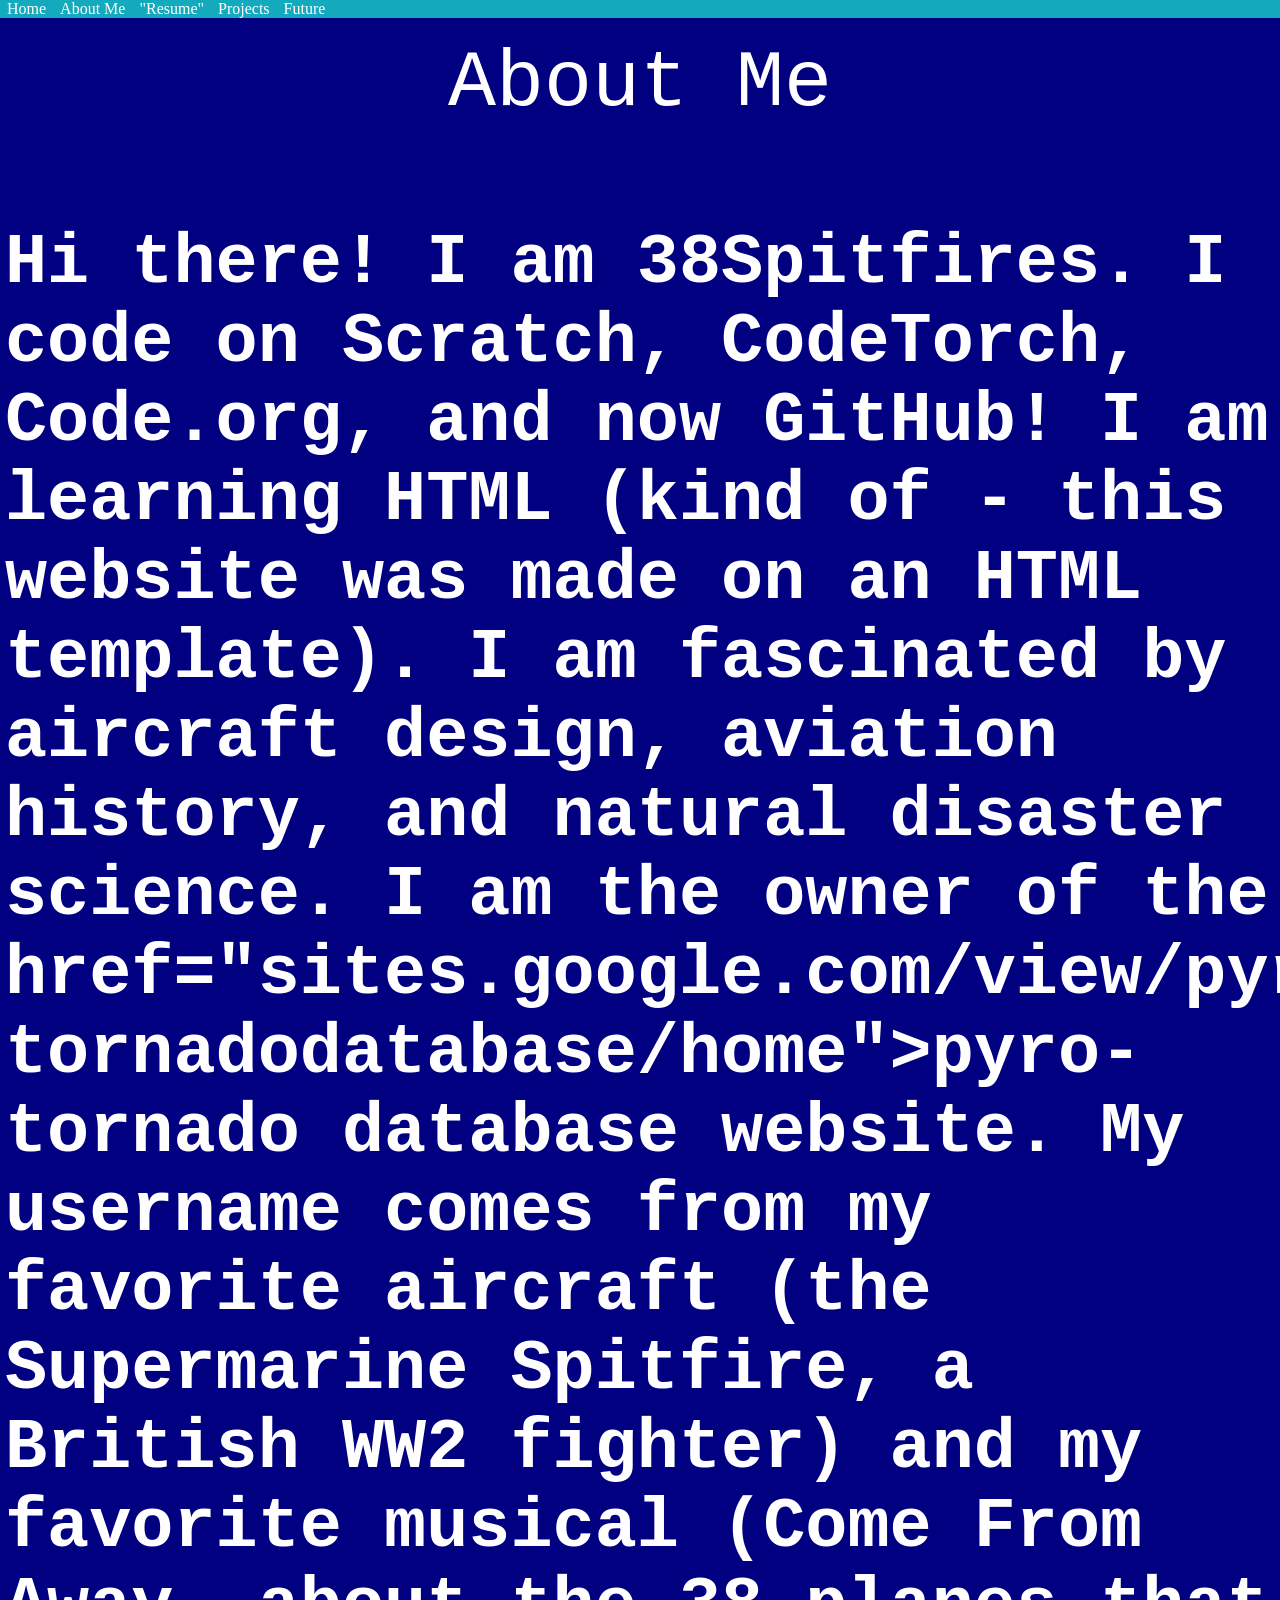
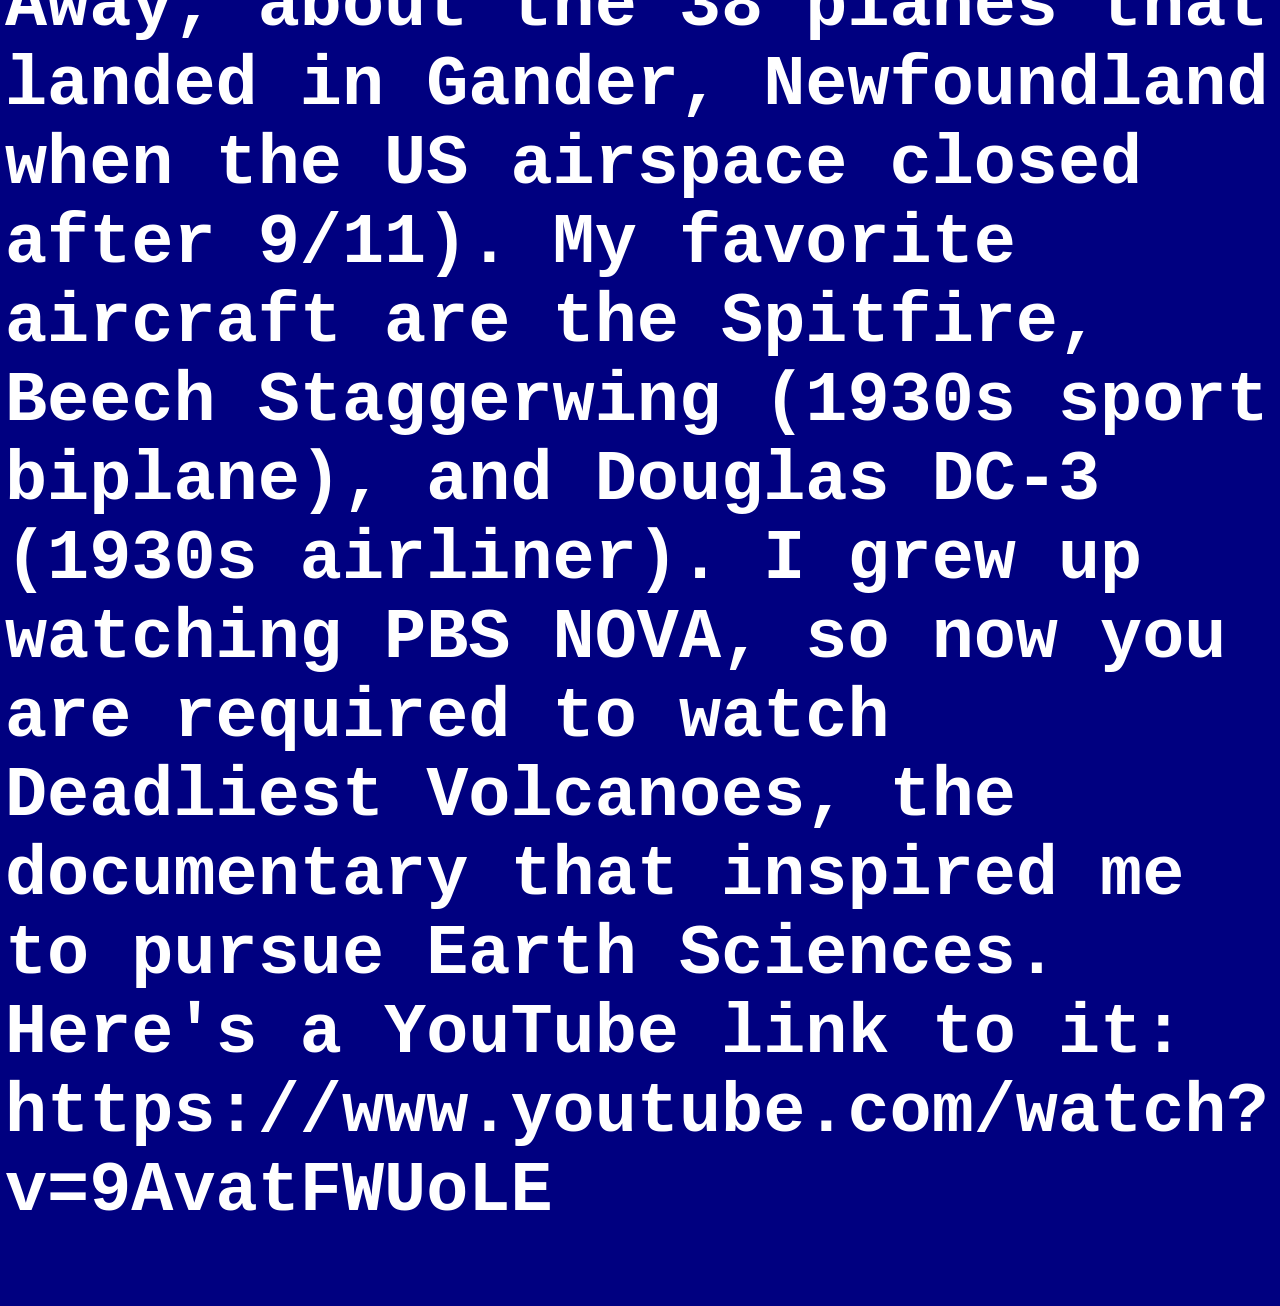
==== aboutMe.html @ 1c2c5c5b "more changes..." ====
<!DOCTYPE html>
<html>
<head>
<link rel="stylesheet" href="style.css">
</head>
<body>

<ul>
  <li><a href="index.html">Home</a></li>
   <li><a href="aboutMe.html">About Me</a></li>
  <li><a href="resume.html">"Resume"</a></li>
  <li><a href="projects.html">Projects</a></li>
  <li><a href="future.html">Future</a></li>
</ul>

  <div class="center">
      <p class="p3">About Me</p>
  </div>

  <div class="container">
    <h3 class="p3">Hi there! I am 38Spitfires. I code on Scratch, CodeTorch, Code.org, 
      and now GitHub! I am learning HTML (kind of - this website was made on an HTML 
      template). I am fascinated by aircraft design, aviation history, and natural 
      disaster science. I am the owner of the href="sites.google.com/view/pyro-tornadodatabase/home">pyro-tornado database website. My username comes from my favorite aircraft (the Supermarine Spitfire, 
      a British WW2 fighter) and my favorite musical (Come From Away, about the 38 planes 
      that landed in Gander, Newfoundland when the US airspace closed after 9/11). My 
      favorite aircraft are the Spitfire, Beech Staggerwing (1930s sport biplane), and 
      Douglas DC-3 (1930s airliner). I grew up watching PBS NOVA, so now you are required to 
      watch Deadliest Volcanoes, the documentary that inspired me to pursue Earth 
      Sciences. Here's a YouTube link to it: https://www.youtube.com/watch?v=9AvatFWUoLE</h3>
  </div>
   

</body>
</html>
---- style.css ----
body {
  background-color: navy
}
.center{
  display: flex;
  justify-content: center;
  font-size: 80px;
}

.container {
  font-size: 60px;
  padding: 5px;
}

.p3 {
  font-family: "Lucida Console", "Courier New", monospace;
  color: white;
}

body {
  margin: 0;
  padding: 0;
}

h2, p {
  margin: 20px;
}

ul {
  list-style-type: none;
  margin: 0;
  padding: 0;
  overflow: hidden;
  background-color: #13aabe;
}

ul li {
  float: left;
  padding: 0px;
}

ul li a {
  display: block;
  color: white;
  text-align: center;
  padding: 0px 7px;
  text-decoration: none;
}

ul li a:hover {
  background-color: aqua
}
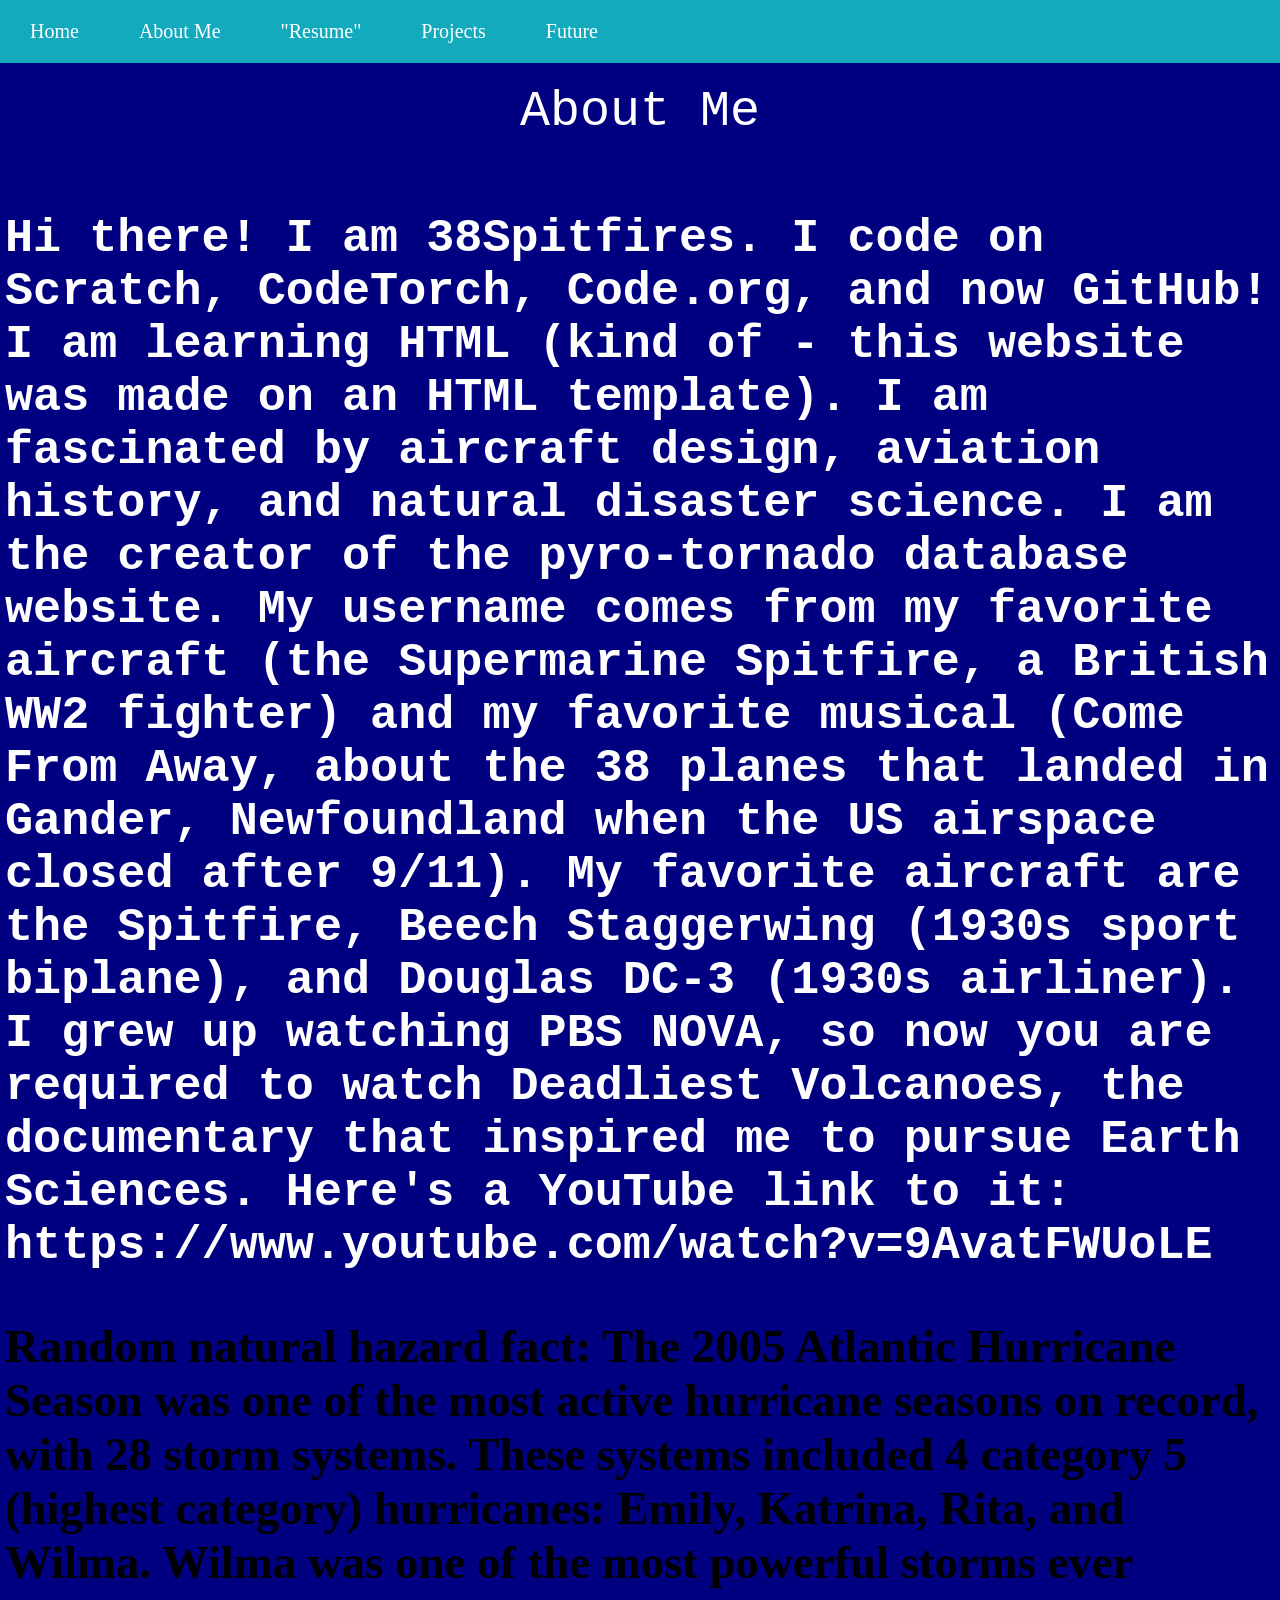
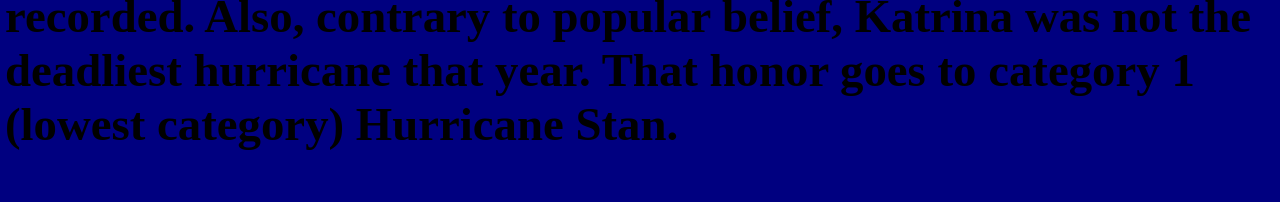
==== commit 04d37703: "not perfect but hopefully good enough" ====
--- a/aboutMe.html
+++ b/aboutMe.html
@@ -21,13 +21,14 @@
     <h3 class="p3">Hi there! I am 38Spitfires. I code on Scratch, CodeTorch, Code.org, 
       and now GitHub! I am learning HTML (kind of - this website was made on an HTML 
       template). I am fascinated by aircraft design, aviation history, and natural 
-      disaster science. I am the owner of the href="sites.google.com/view/pyro-tornadodatabase/home">pyro-tornado database website. My username comes from my favorite aircraft (the Supermarine Spitfire, 
+      disaster science. I am the creator of the pyro-tornado database website. My username comes from my favorite aircraft (the Supermarine Spitfire, 
       a British WW2 fighter) and my favorite musical (Come From Away, about the 38 planes 
       that landed in Gander, Newfoundland when the US airspace closed after 9/11). My 
       favorite aircraft are the Spitfire, Beech Staggerwing (1930s sport biplane), and 
       Douglas DC-3 (1930s airliner). I grew up watching PBS NOVA, so now you are required to 
       watch Deadliest Volcanoes, the documentary that inspired me to pursue Earth 
       Sciences. Here's a YouTube link to it: https://www.youtube.com/watch?v=9AvatFWUoLE</h3>
+      <h3>Random natural hazard fact: The 2005 Atlantic Hurricane Season was one of the most active hurricane seasons on record, with 28 storm systems. These systems included 4 category 5 (highest category) hurricanes: Emily, Katrina, Rita, and Wilma. Wilma was one of the most powerful storms ever recorded. Also, contrary to popular belief, Katrina was not the deadliest hurricane that year. That honor goes to category 1 (lowest category) Hurricane Stan.</h3>
   </div>
    
 
--- a/style.css
+++ b/style.css
@@ -4,11 +4,11 @@
 .center{
   display: flex;
   justify-content: center;
-  font-size: 80px;
+  font-size: 50px;
 }
 
 .container {
-  font-size: 60px;
+  font-size: 40px;
   padding: 5px;
 }
 
@@ -36,14 +36,15 @@
 
 ul li {
   float: left;
-  padding: 0px;
+  font-size: 20px;
+  padding: 10px;
 }
 
 ul li a {
   display: block;
   color: white;
   text-align: center;
-  padding: 0px 7px;
+  padding: 10px 20px;
   text-decoration: none;
 }
 
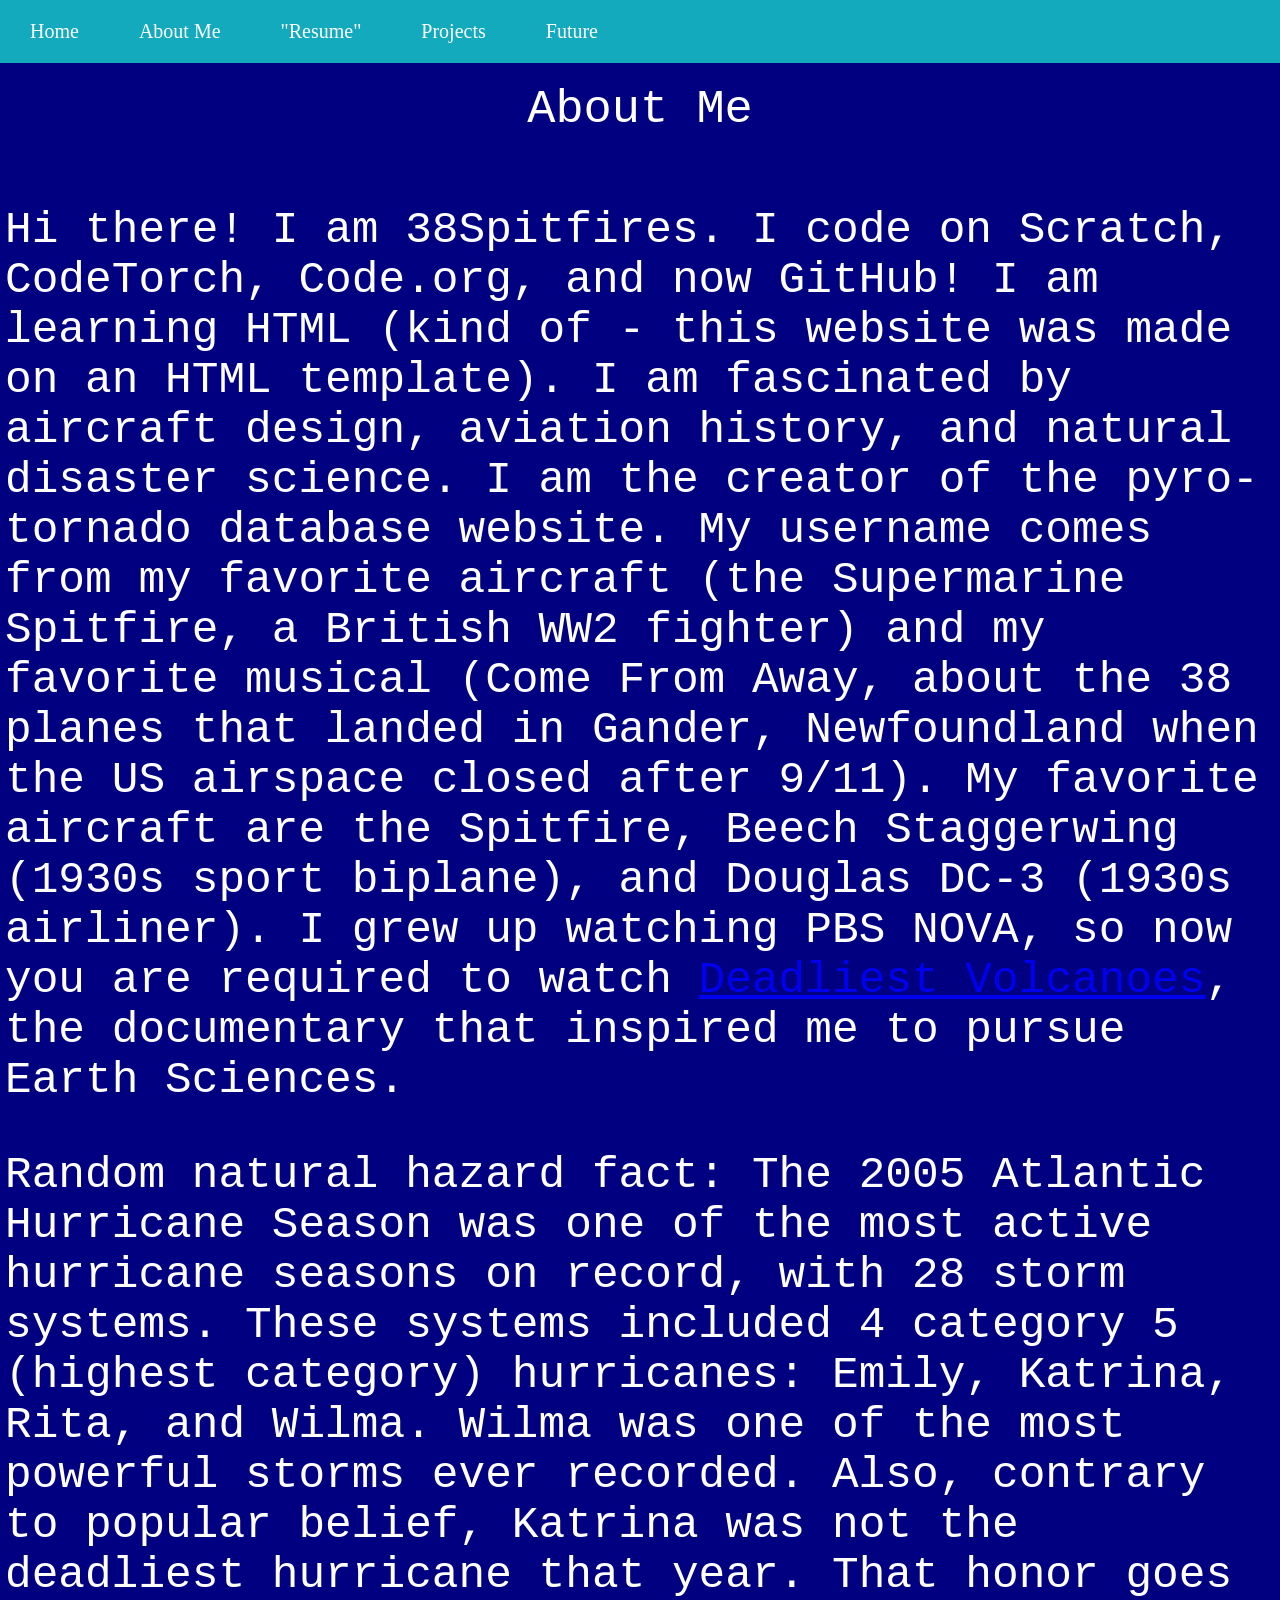
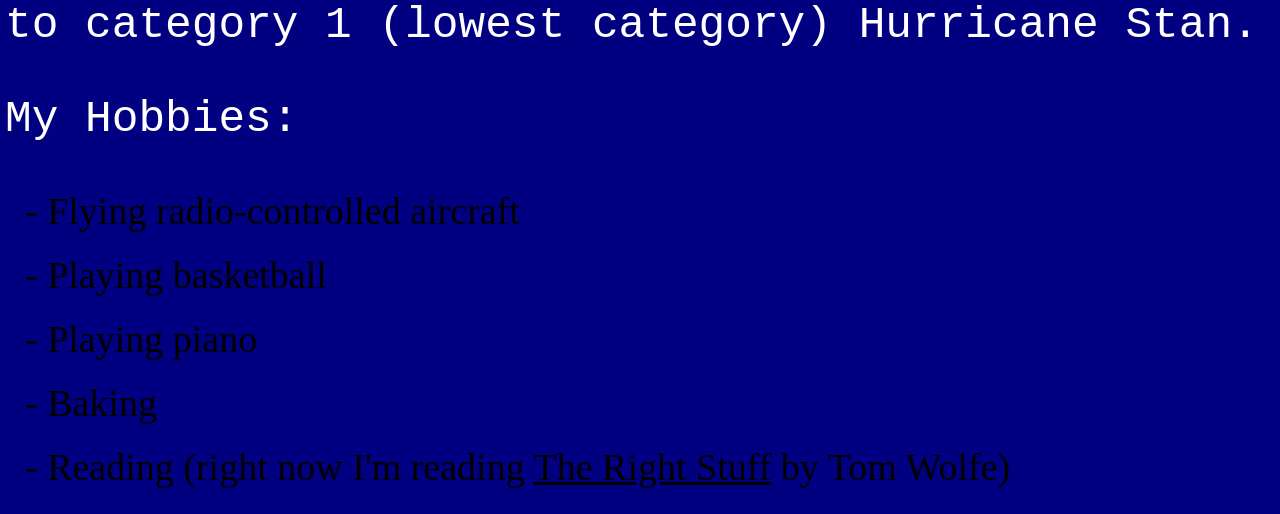
==== commit cbd61ed4: "image & style changes" ====
--- a/aboutMe.html
+++ b/aboutMe.html
@@ -26,10 +26,16 @@
       that landed in Gander, Newfoundland when the US airspace closed after 9/11). My 
       favorite aircraft are the Spitfire, Beech Staggerwing (1930s sport biplane), and 
       Douglas DC-3 (1930s airliner). I grew up watching PBS NOVA, so now you are required to 
-      watch Deadliest Volcanoes, the documentary that inspired me to pursue Earth 
-      Sciences. Here's a YouTube link to it: https://www.youtube.com/watch?v=9AvatFWUoLE</h3>
-      <h3>Random natural hazard fact: The 2005 Atlantic Hurricane Season was one of the most active hurricane seasons on record, with 28 storm systems. These systems included 4 category 5 (highest category) hurricanes: Emily, Katrina, Rita, and Wilma. Wilma was one of the most powerful storms ever recorded. Also, contrary to popular belief, Katrina was not the deadliest hurricane that year. That honor goes to category 1 (lowest category) Hurricane Stan.</h3>
-  </div>
+      watch <a href="https://www.youtube.com/watch?v=9AvatFWUoLE">Deadliest Volcanoes</a>, the documentary that inspired me to pursue Earth 
+      Sciences.</h3>
+      <h3 class="p3">Random natural hazard fact: The 2005 Atlantic Hurricane Season was one of the most active hurricane seasons on record, with 28 storm systems. These systems included 4 category 5 (highest category) hurricanes: Emily, Katrina, Rita, and Wilma. Wilma was one of the most powerful storms ever recorded. Also, contrary to popular belief, Katrina was not the deadliest hurricane that year. That honor goes to category 1 (lowest category) Hurricane Stan.</h3>
+  <h3 class="p3"> My Hobbies:</h3>
+  <p> - Flying radio-controlled aircraft</p>
+  <p> - Playing basketball</p>
+  <p> - Playing piano</p>
+  <p> - Baking</p>
+  <p> - Reading (right now I'm reading <u>The Right Stuff</u> by Tom Wolfe)</p>
+    </div>
    
 
 </body>
--- a/style.css
+++ b/style.css
@@ -4,17 +4,18 @@
 .center{
   display: flex;
   justify-content: center;
-  font-size: 50px;
+  font-size: 47px;
 }
 
 .container {
-  font-size: 40px;
+  font-size: 38px;
   padding: 5px;
 }
 
 .p3 {
-  font-family: "Lucida Console", "Courier New", monospace;
+  font-family: "Courier New", "Lucida Console", monospace;
   color: white;
+  font-weight: normal;
 }
 
 body {
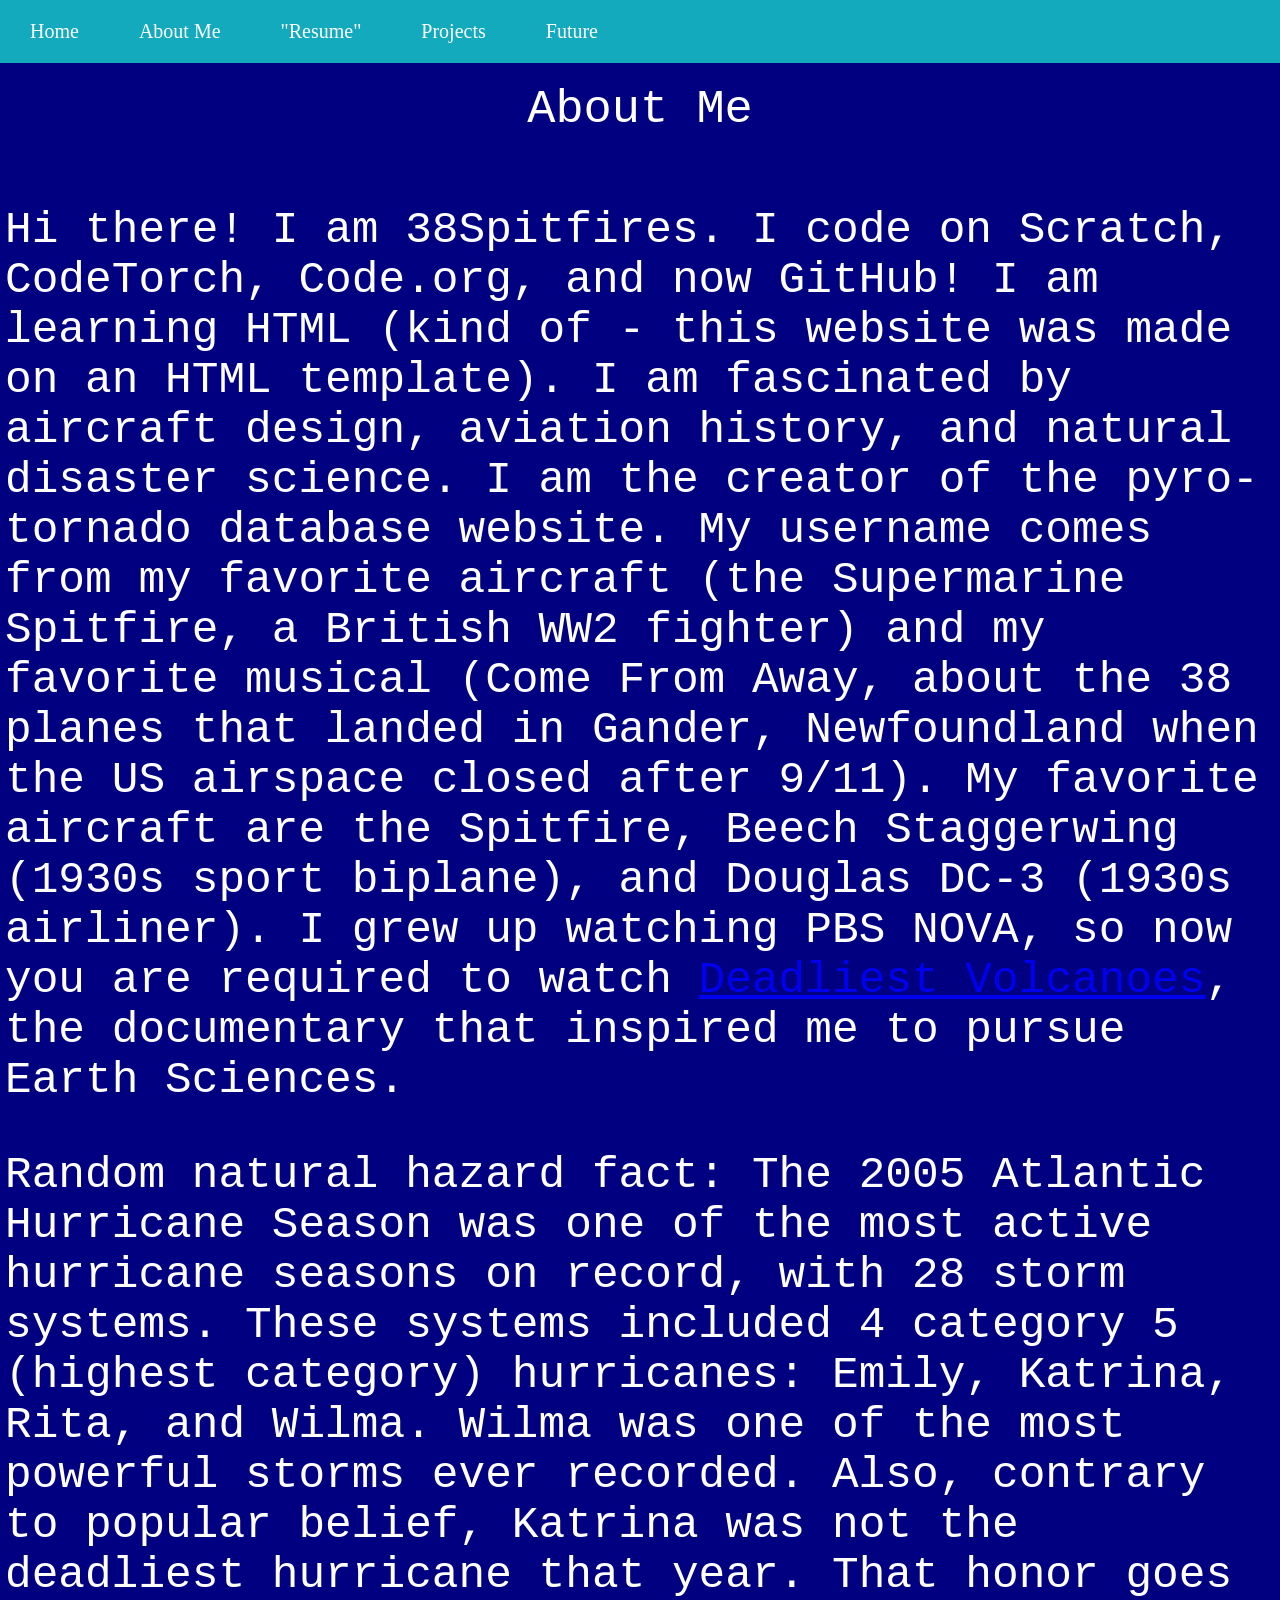
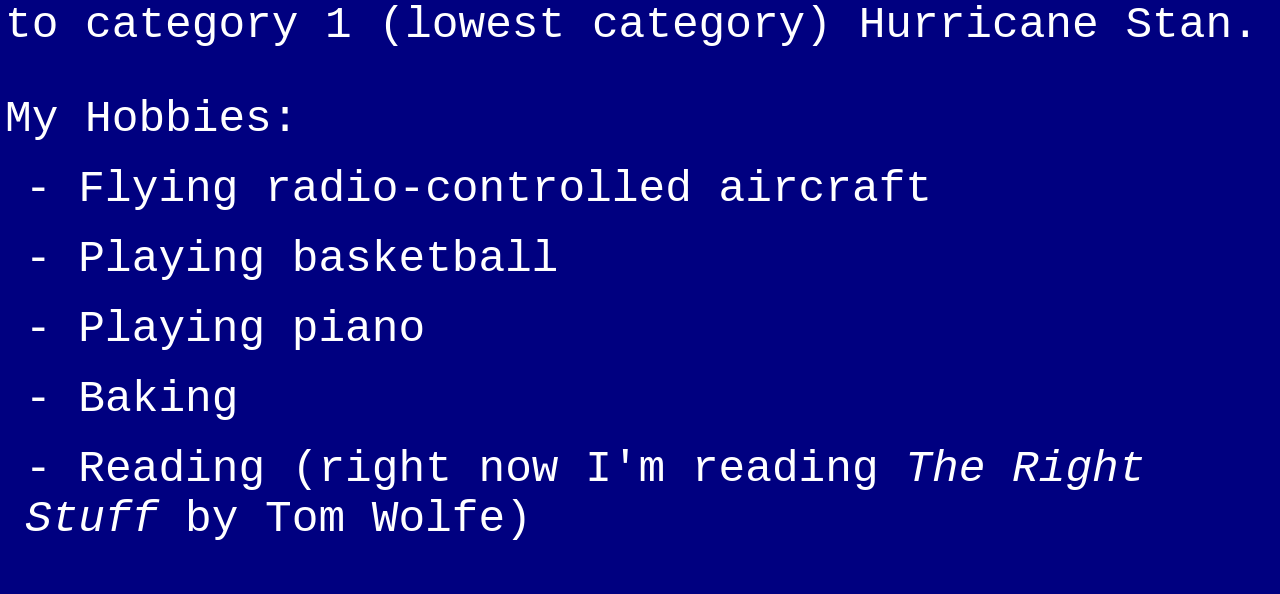
==== commit 87ea58b5: "will it finally unbold?" ====
--- a/aboutMe.html
+++ b/aboutMe.html
@@ -29,12 +29,12 @@
       watch <a href="https://www.youtube.com/watch?v=9AvatFWUoLE">Deadliest Volcanoes</a>, the documentary that inspired me to pursue Earth 
       Sciences.</h3>
       <h3 class="p3">Random natural hazard fact: The 2005 Atlantic Hurricane Season was one of the most active hurricane seasons on record, with 28 storm systems. These systems included 4 category 5 (highest category) hurricanes: Emily, Katrina, Rita, and Wilma. Wilma was one of the most powerful storms ever recorded. Also, contrary to popular belief, Katrina was not the deadliest hurricane that year. That honor goes to category 1 (lowest category) Hurricane Stan.</h3>
-  <h3 class="p3"> My Hobbies:</h3>
+  <h3 class="p3"> My Hobbies:
   <p> - Flying radio-controlled aircraft</p>
   <p> - Playing basketball</p>
   <p> - Playing piano</p>
   <p> - Baking</p>
-  <p> - Reading (right now I'm reading <u>The Right Stuff</u> by Tom Wolfe)</p>
+  <p> - Reading (right now I'm reading <i>The Right Stuff</i> by Tom Wolfe)</p></h3>
     </div>
    
 
--- a/style.css
+++ b/style.css
@@ -15,7 +15,7 @@
 .p3 {
   font-family: "Courier New", "Lucida Console", monospace;
   color: white;
-  font-weight: normal;
+  font-weight: 1;
 }
 
 body {
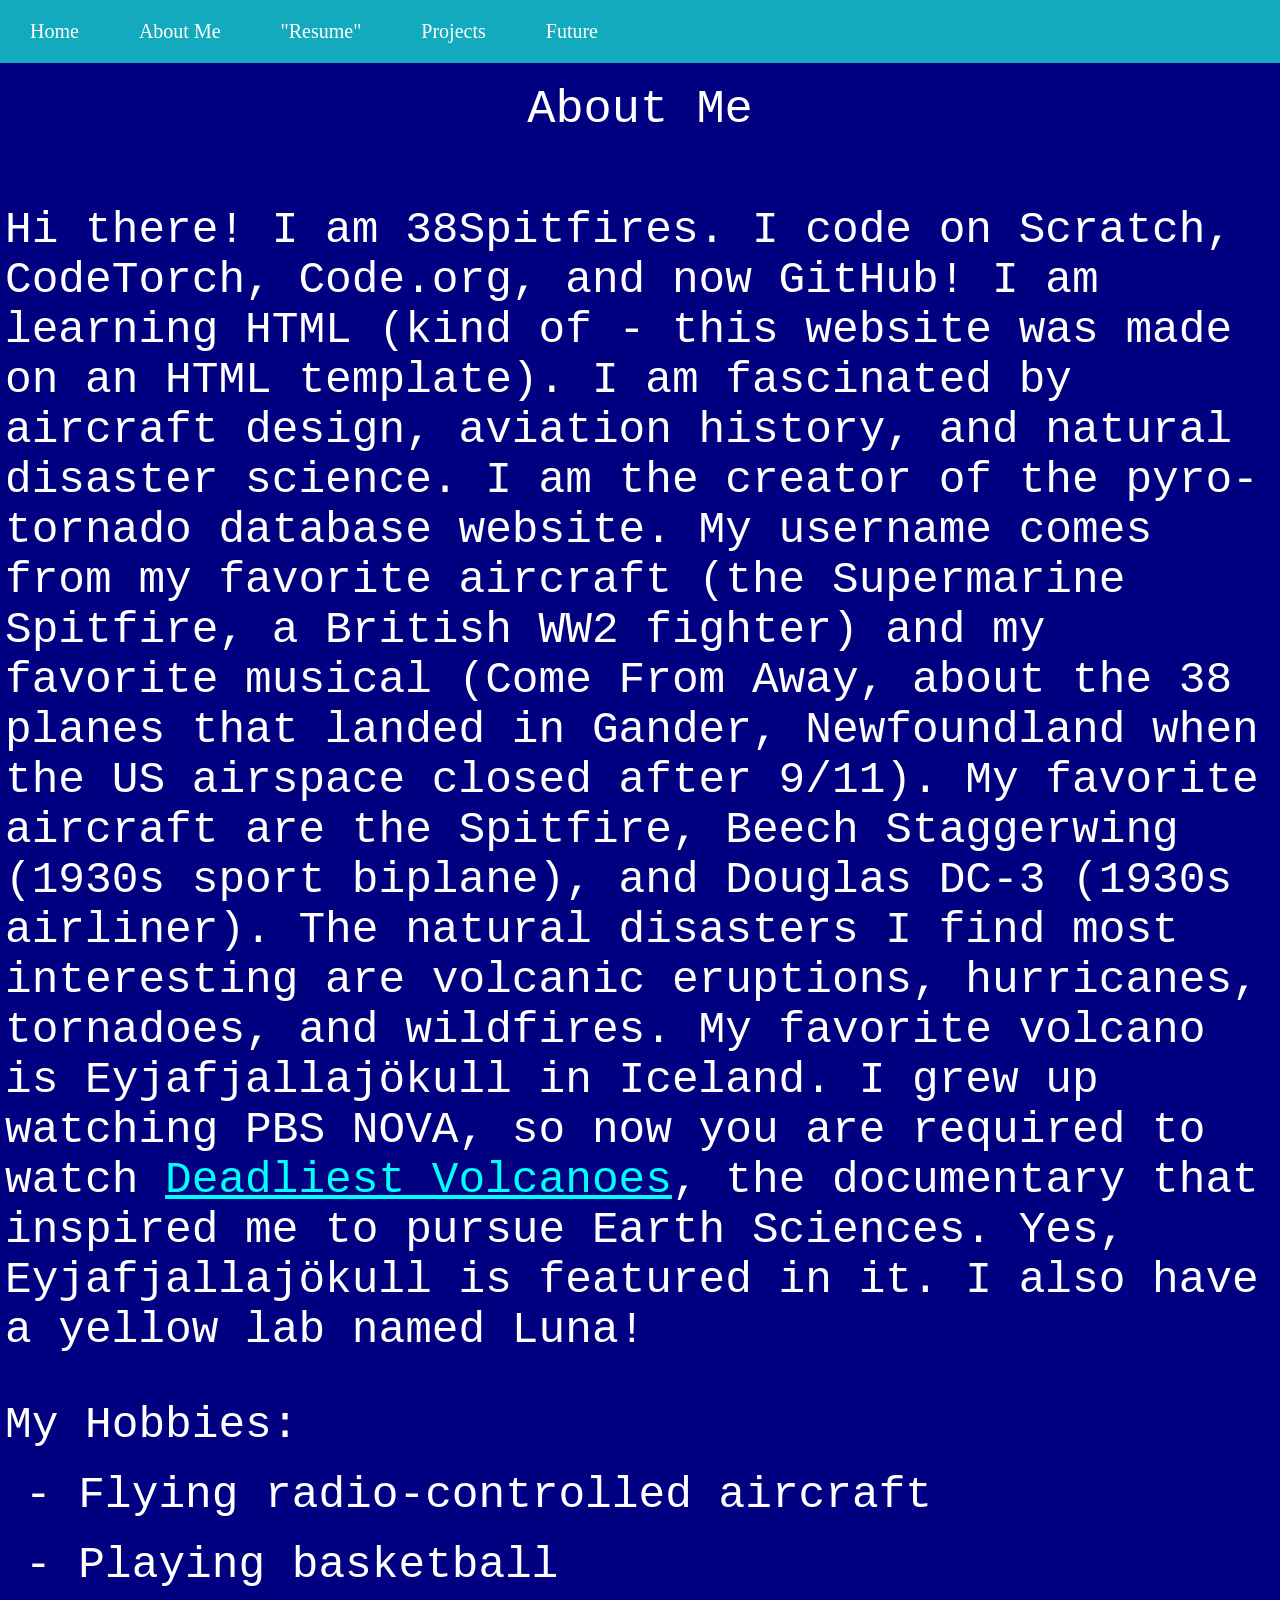
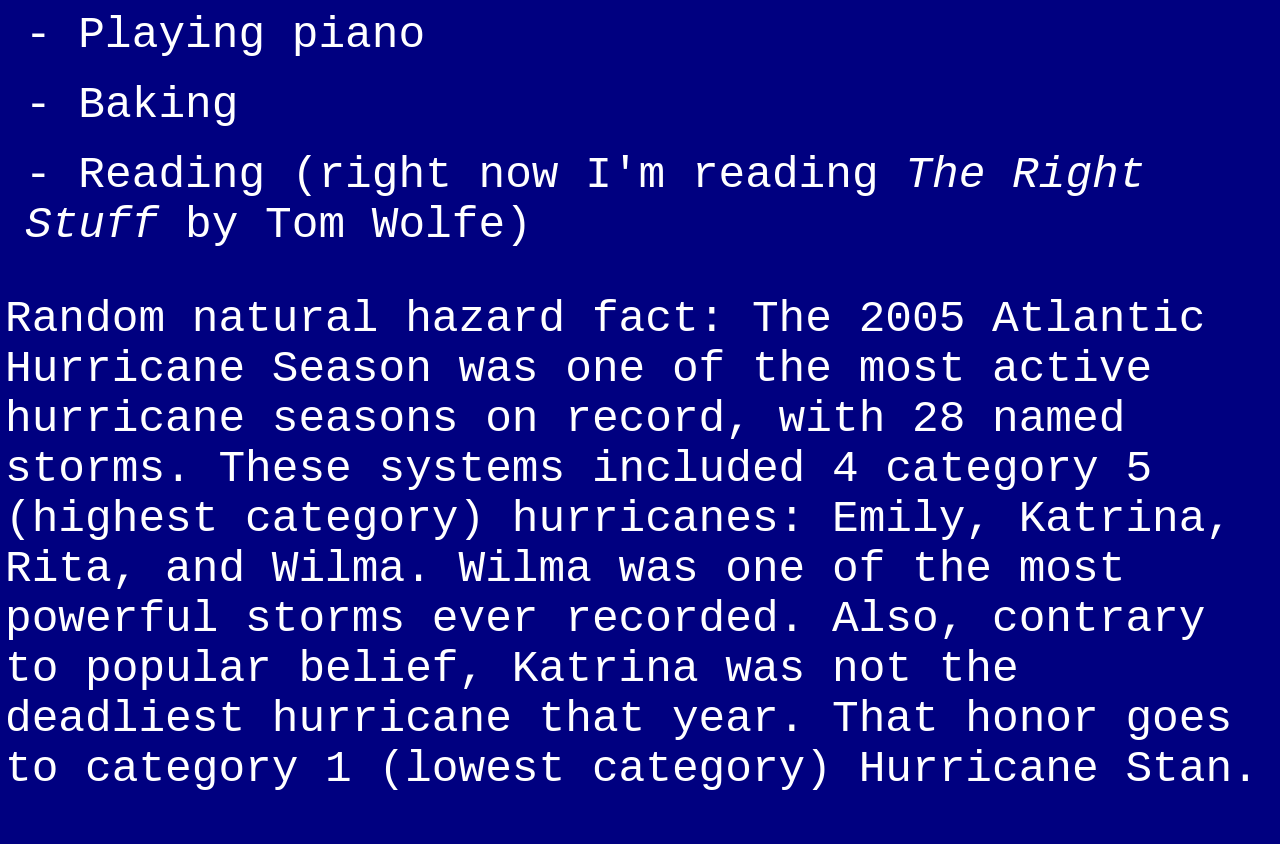
==== commit 8e1cd2f1: "final changes?" ====
--- a/aboutMe.html
+++ b/aboutMe.html
@@ -25,16 +25,16 @@
       a British WW2 fighter) and my favorite musical (Come From Away, about the 38 planes 
       that landed in Gander, Newfoundland when the US airspace closed after 9/11). My 
       favorite aircraft are the Spitfire, Beech Staggerwing (1930s sport biplane), and 
-      Douglas DC-3 (1930s airliner). I grew up watching PBS NOVA, so now you are required to 
-      watch <a href="https://www.youtube.com/watch?v=9AvatFWUoLE">Deadliest Volcanoes</a>, the documentary that inspired me to pursue Earth 
-      Sciences.</h3>
-      <h3 class="p3">Random natural hazard fact: The 2005 Atlantic Hurricane Season was one of the most active hurricane seasons on record, with 28 storm systems. These systems included 4 category 5 (highest category) hurricanes: Emily, Katrina, Rita, and Wilma. Wilma was one of the most powerful storms ever recorded. Also, contrary to popular belief, Katrina was not the deadliest hurricane that year. That honor goes to category 1 (lowest category) Hurricane Stan.</h3>
-  <h3 class="p3"> My Hobbies:
+      Douglas DC-3 (1930s airliner). The natural disasters I find most interesting are volcanic eruptions, hurricanes, tornadoes, and wildfires. My favorite volcano is Eyjafjallajökull in Iceland. I grew up watching PBS NOVA, so now you are required to 
+      watch <a href="https://www.youtube.com/watch?v=9AvatFWUoLE">Deadliest Volcanoes</a>, the documentary that inspired me to pursue Earth Sciences. Yes, Eyjafjallajökull is featured in it. I also have a yellow lab named Luna!</h3>
+      <h3 class="p3"> My Hobbies:
   <p> - Flying radio-controlled aircraft</p>
   <p> - Playing basketball</p>
   <p> - Playing piano</p>
   <p> - Baking</p>
   <p> - Reading (right now I'm reading <i>The Right Stuff</i> by Tom Wolfe)</p></h3>
+      <h3 class="p3">Random natural hazard fact: The 2005 Atlantic Hurricane Season was one of the most active hurricane seasons on record, with 28 named storms. These systems included 4 category 5 (highest category) hurricanes: Emily, Katrina, Rita, and Wilma. Wilma was one of the most powerful storms ever recorded. Also, contrary to popular belief, Katrina was not the deadliest hurricane that year. That honor goes to category 1 (lowest category) Hurricane Stan.</h3>
+  
     </div>
    
 
--- a/style.css
+++ b/style.css
@@ -15,7 +15,10 @@
 .p3 {
   font-family: "Courier New", "Lucida Console", monospace;
   color: white;
-  font-weight: 1;
+  font-weight: 2;
+}
+a {
+  color: aqua;
 }
 
 body {
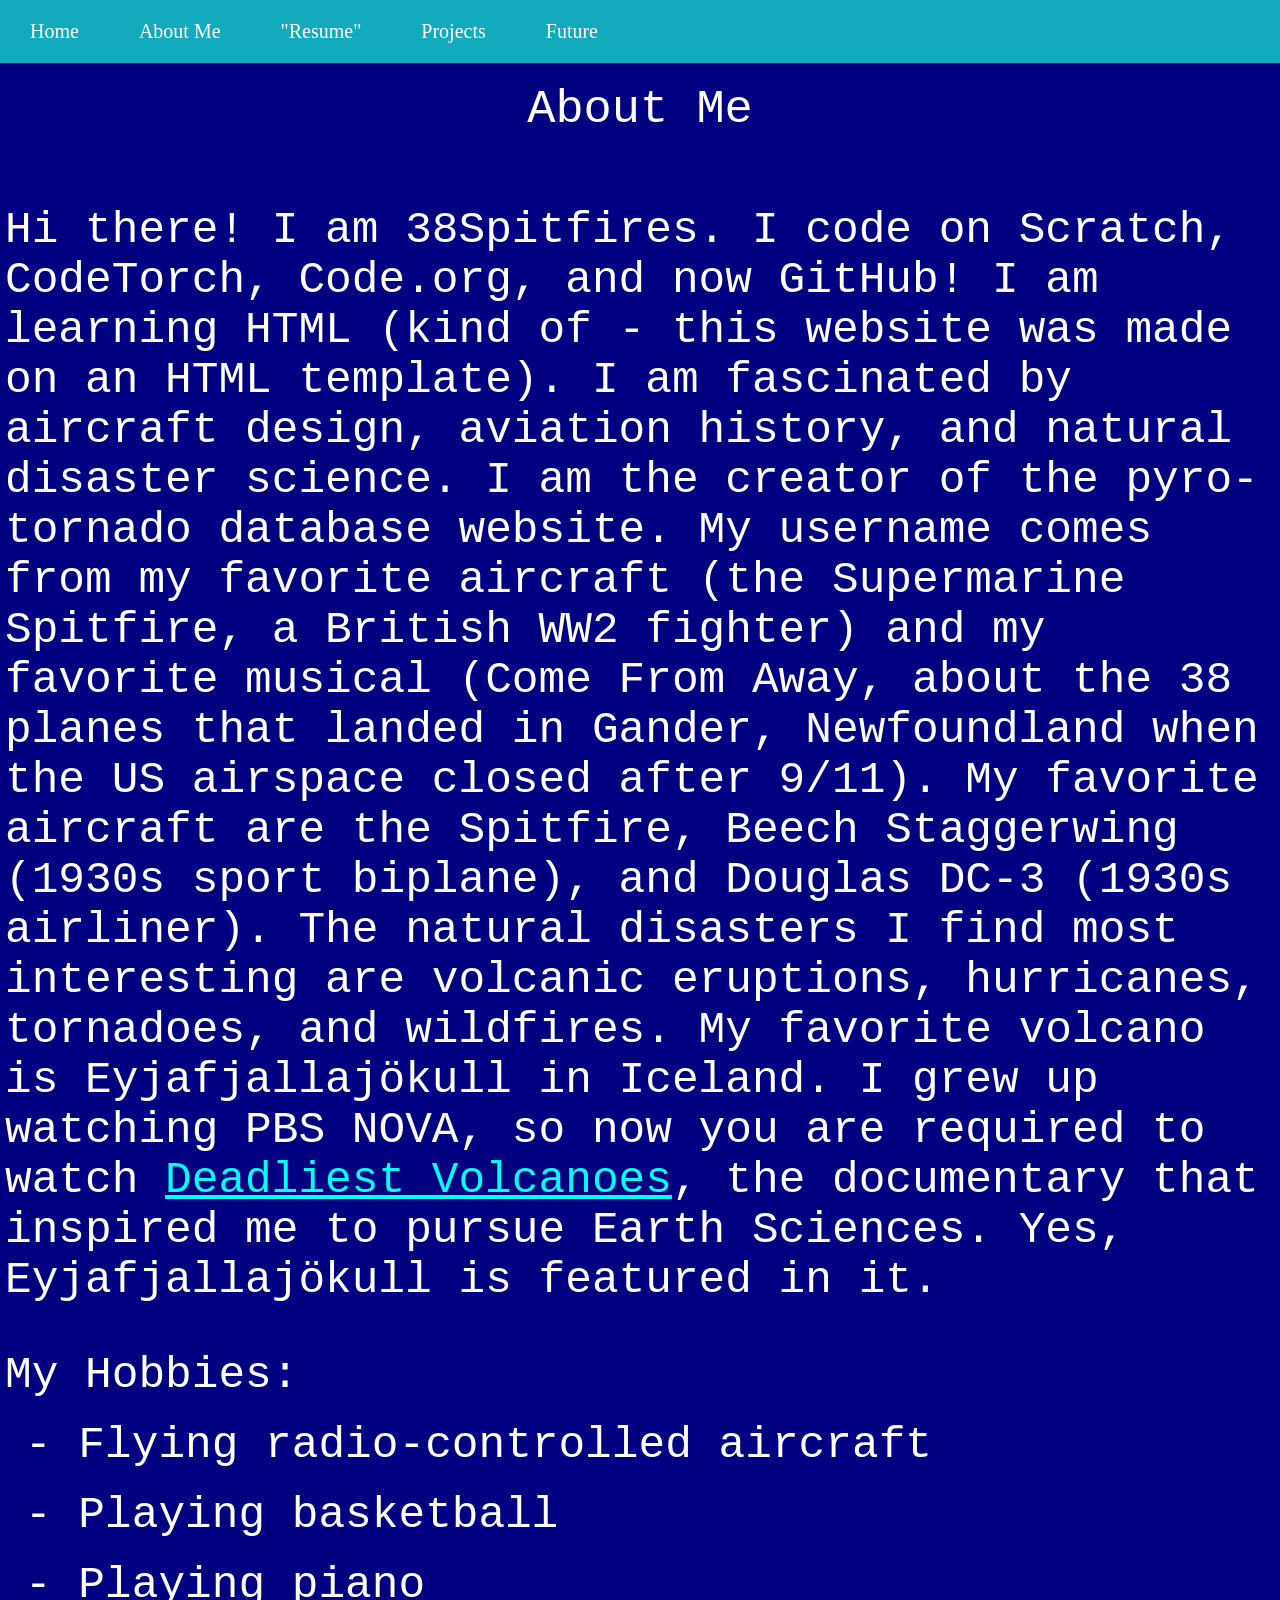
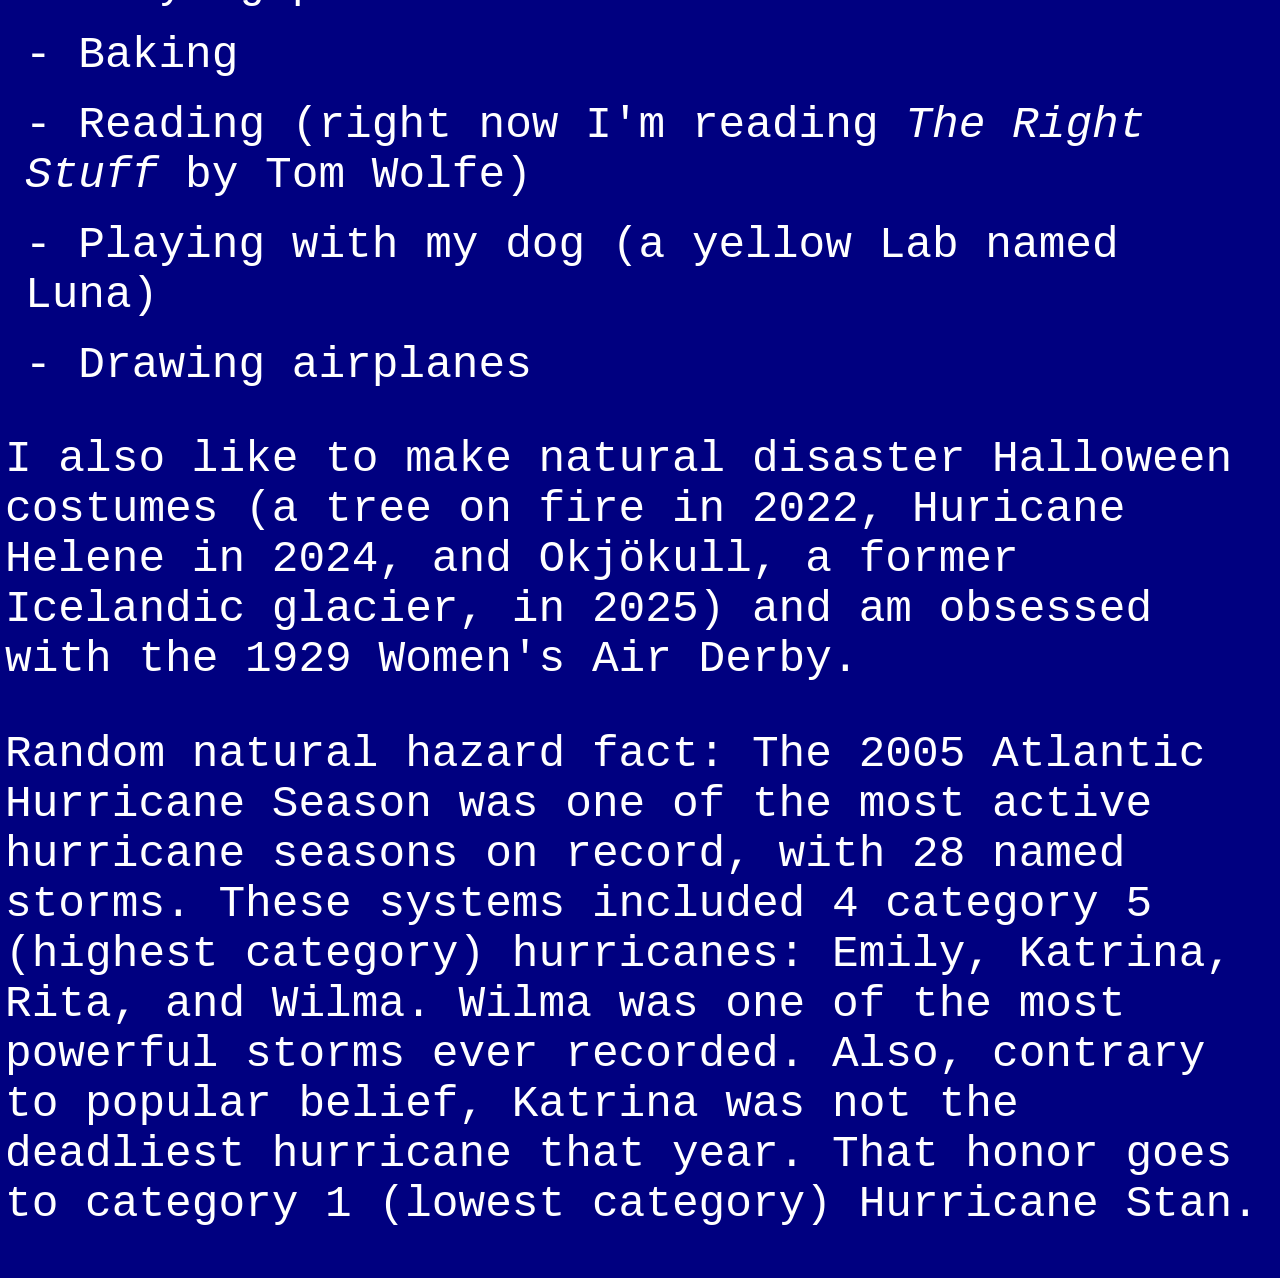
==== commit 7604bf2f: "I think this is good now? Either way I'm going to sleep. Changed the age comparisons and added to my" ====
--- a/aboutMe.html
+++ b/aboutMe.html
@@ -21,19 +21,27 @@
     <h3 class="p3">Hi there! I am 38Spitfires. I code on Scratch, CodeTorch, Code.org, 
       and now GitHub! I am learning HTML (kind of - this website was made on an HTML 
       template). I am fascinated by aircraft design, aviation history, and natural 
-      disaster science. I am the creator of the pyro-tornado database website. My username comes from my favorite aircraft (the Supermarine Spitfire, 
-      a British WW2 fighter) and my favorite musical (Come From Away, about the 38 planes 
-      that landed in Gander, Newfoundland when the US airspace closed after 9/11). My 
-      favorite aircraft are the Spitfire, Beech Staggerwing (1930s sport biplane), and 
-      Douglas DC-3 (1930s airliner). The natural disasters I find most interesting are volcanic eruptions, hurricanes, tornadoes, and wildfires. My favorite volcano is Eyjafjallajökull in Iceland. I grew up watching PBS NOVA, so now you are required to 
-      watch <a href="https://www.youtube.com/watch?v=9AvatFWUoLE">Deadliest Volcanoes</a>, the documentary that inspired me to pursue Earth Sciences. Yes, Eyjafjallajökull is featured in it. I also have a yellow lab named Luna!</h3>
+      disaster science. I am the creator of the pyro-tornado database website. My 
+      username comes from my favorite aircraft (the Supermarine Spitfire, a British WW2 
+      fighter) and my favorite musical (Come From Away, about the 38 planes that landed 
+      in Gander, Newfoundland when the US airspace closed after 9/11). My favorite 
+      aircraft are the Spitfire, Beech Staggerwing (1930s sport biplane), and Douglas 
+      DC-3 (1930s airliner). The natural disasters I find most interesting are volcanic 
+      eruptions, hurricanes, tornadoes, and wildfires. My favorite volcano is 
+      Eyjafjallajökull in Iceland. I grew up watching PBS NOVA, so now you are required 
+      to watch <a href="https://www.youtube.com/watch?v=9AvatFWUoLE">Deadliest Volcanoes</a>, 
+      the documentary that inspired me to pursue Earth Sciences. Yes, Eyjafjallajökull is 
+      featured in it.</h3>
       <h3 class="p3"> My Hobbies:
   <p> - Flying radio-controlled aircraft</p>
   <p> - Playing basketball</p>
   <p> - Playing piano</p>
   <p> - Baking</p>
-  <p> - Reading (right now I'm reading <i>The Right Stuff</i> by Tom Wolfe)</p></h3>
-      <h3 class="p3">Random natural hazard fact: The 2005 Atlantic Hurricane Season was one of the most active hurricane seasons on record, with 28 named storms. These systems included 4 category 5 (highest category) hurricanes: Emily, Katrina, Rita, and Wilma. Wilma was one of the most powerful storms ever recorded. Also, contrary to popular belief, Katrina was not the deadliest hurricane that year. That honor goes to category 1 (lowest category) Hurricane Stan.</h3>
+  <p> - Reading (right now I'm reading <i>The Right Stuff</i> by Tom Wolfe)</p>
+  <p> - Playing with my dog (a yellow Lab named Luna)</p>
+  <p> - Drawing airplanes</p></h3>
+  <h3 class="p3"> I also like to make natural disaster Halloween costumes (a tree on fire in 2022, Huricane Helene in 2024, and Okjökull, a former Icelandic glacier, in 2025) and am obsessed with the 1929 Women's Air Derby.
+    <h3 class="p3">Random natural hazard fact: The 2005 Atlantic Hurricane Season was one of the most active hurricane seasons on record, with 28 named storms. These systems included 4 category 5 (highest category) hurricanes: Emily, Katrina, Rita, and Wilma. Wilma was one of the most powerful storms ever recorded. Also, contrary to popular belief, Katrina was not the deadliest hurricane that year. That honor goes to category 1 (lowest category) Hurricane Stan.</h3>
   
     </div>
    
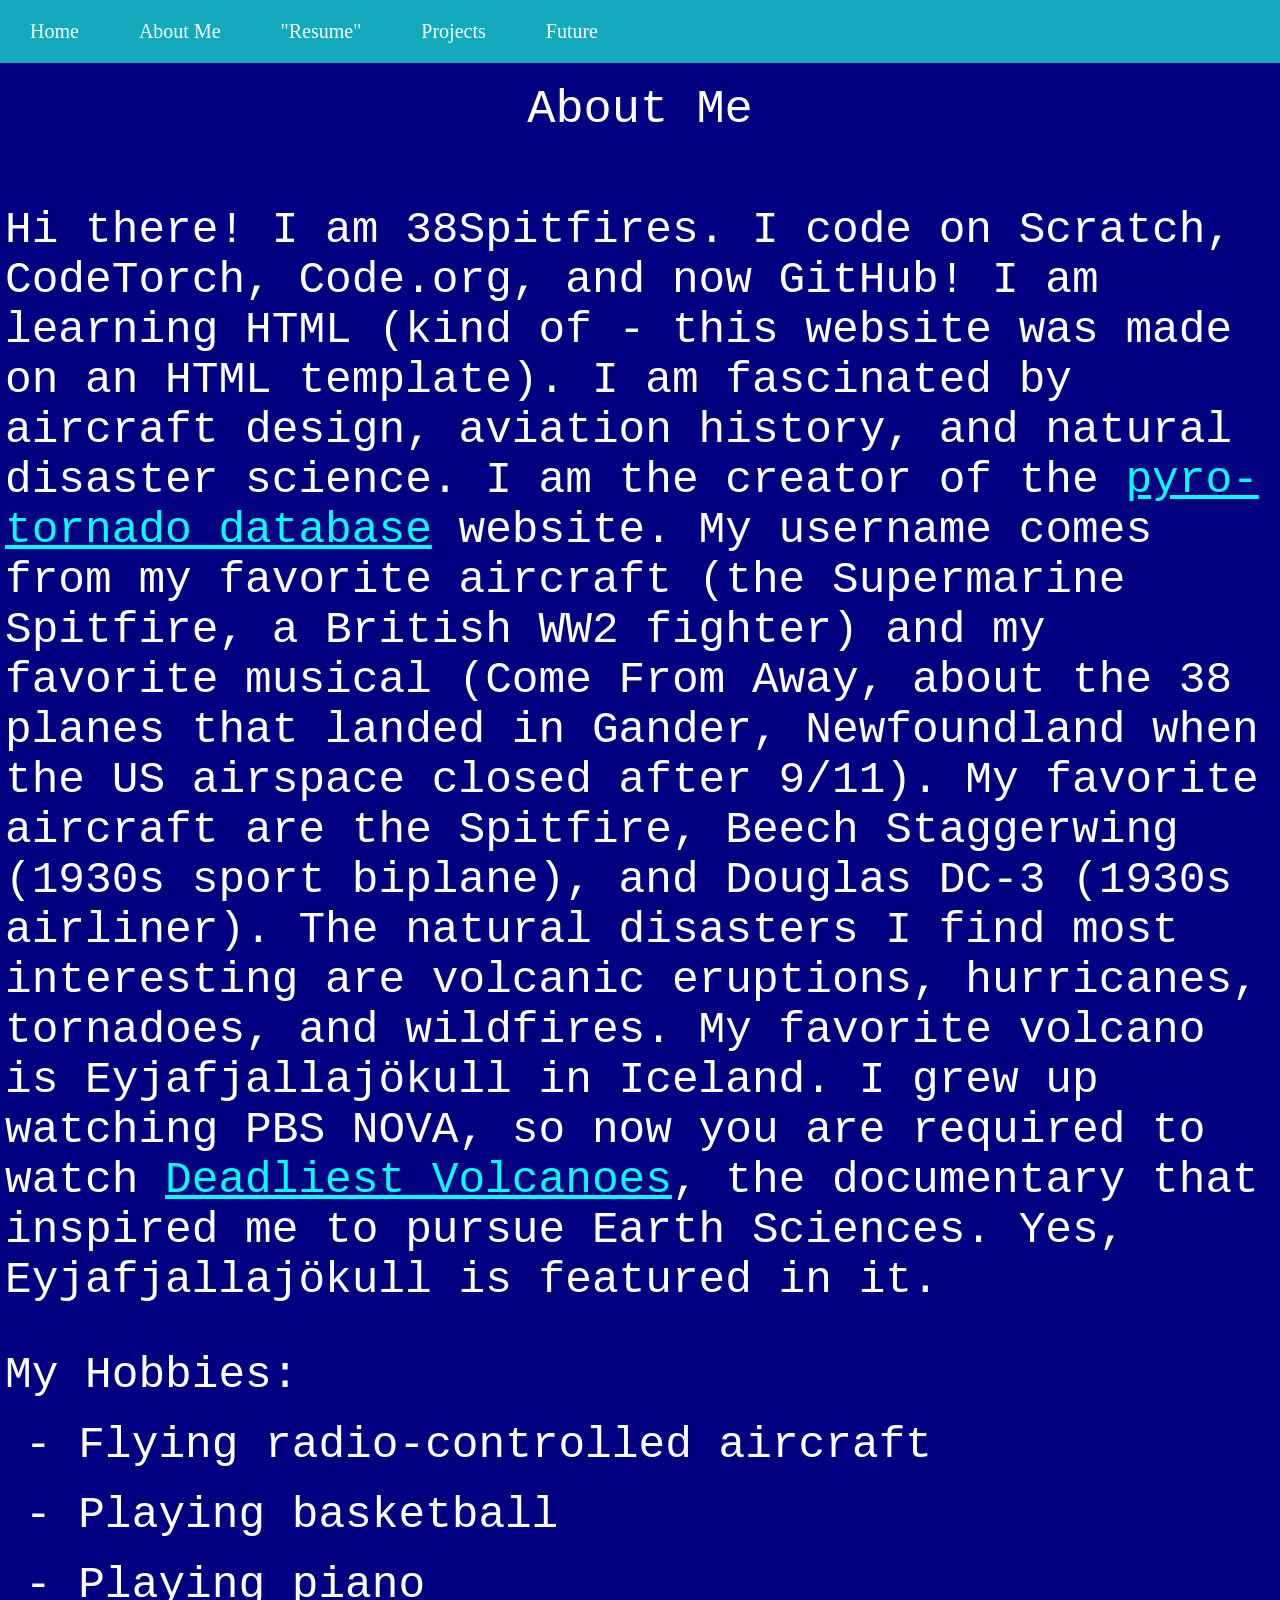
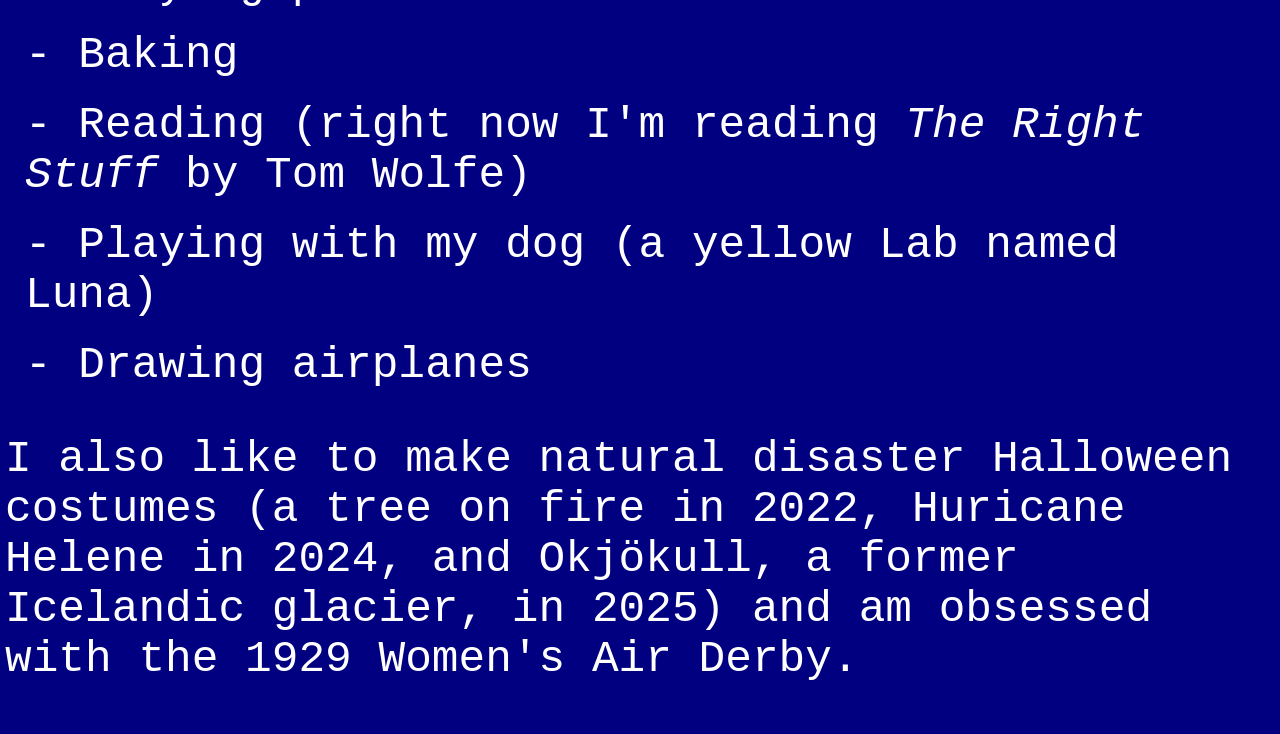
==== commit 76cc0297: "a few edits" ====
--- a/aboutMe.html
+++ b/aboutMe.html
@@ -21,7 +21,7 @@
     <h3 class="p3">Hi there! I am 38Spitfires. I code on Scratch, CodeTorch, Code.org, 
       and now GitHub! I am learning HTML (kind of - this website was made on an HTML 
       template). I am fascinated by aircraft design, aviation history, and natural 
-      disaster science. I am the creator of the pyro-tornado database website. My 
+      disaster science. I am the creator of the <a href="https://sites.google.com/view/pyro-tornadodatabase/home">pyro-tornado database</a> website. My 
       username comes from my favorite aircraft (the Supermarine Spitfire, a British WW2 
       fighter) and my favorite musical (Come From Away, about the 38 planes that landed 
       in Gander, Newfoundland when the US airspace closed after 9/11). My favorite 
@@ -41,8 +41,6 @@
   <p> - Playing with my dog (a yellow Lab named Luna)</p>
   <p> - Drawing airplanes</p></h3>
   <h3 class="p3"> I also like to make natural disaster Halloween costumes (a tree on fire in 2022, Huricane Helene in 2024, and Okjökull, a former Icelandic glacier, in 2025) and am obsessed with the 1929 Women's Air Derby.
-    <h3 class="p3">Random natural hazard fact: The 2005 Atlantic Hurricane Season was one of the most active hurricane seasons on record, with 28 named storms. These systems included 4 category 5 (highest category) hurricanes: Emily, Katrina, Rita, and Wilma. Wilma was one of the most powerful storms ever recorded. Also, contrary to popular belief, Katrina was not the deadliest hurricane that year. That honor goes to category 1 (lowest category) Hurricane Stan.</h3>
-  
     </div>
    
 
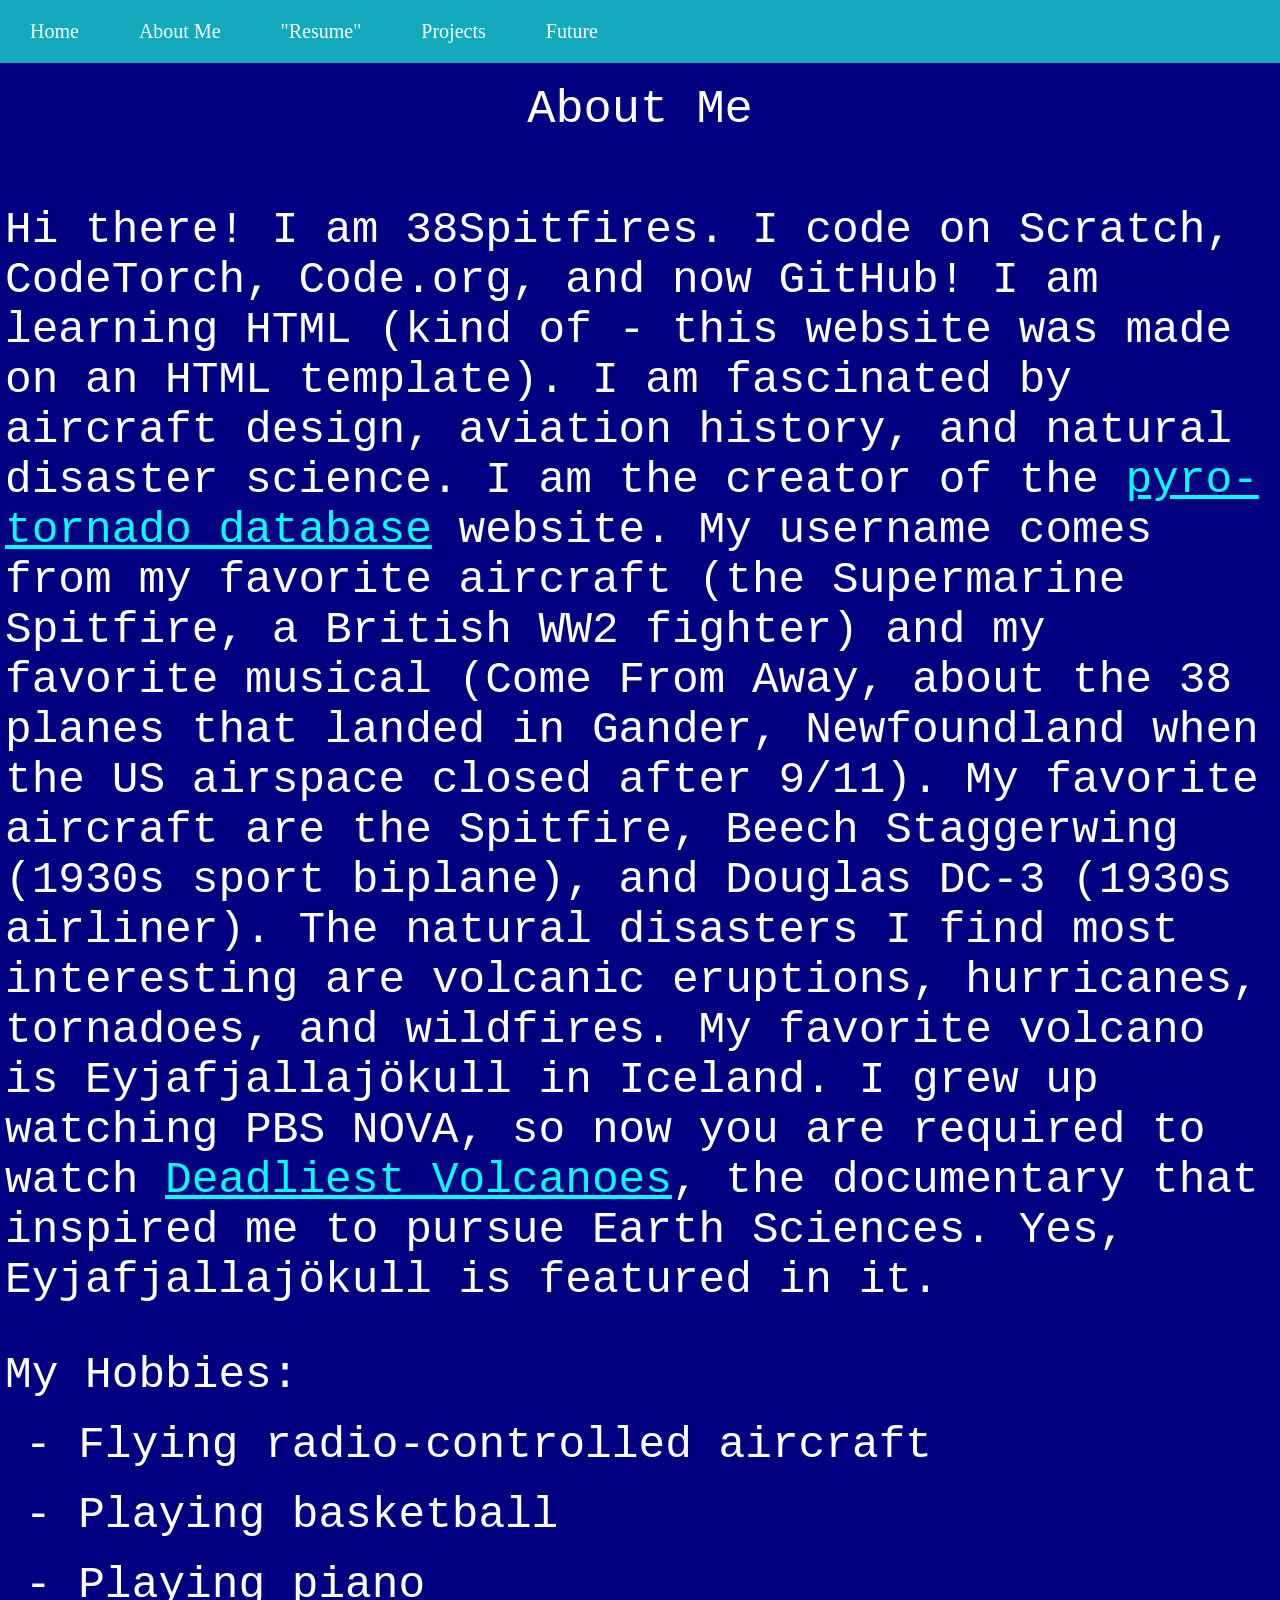
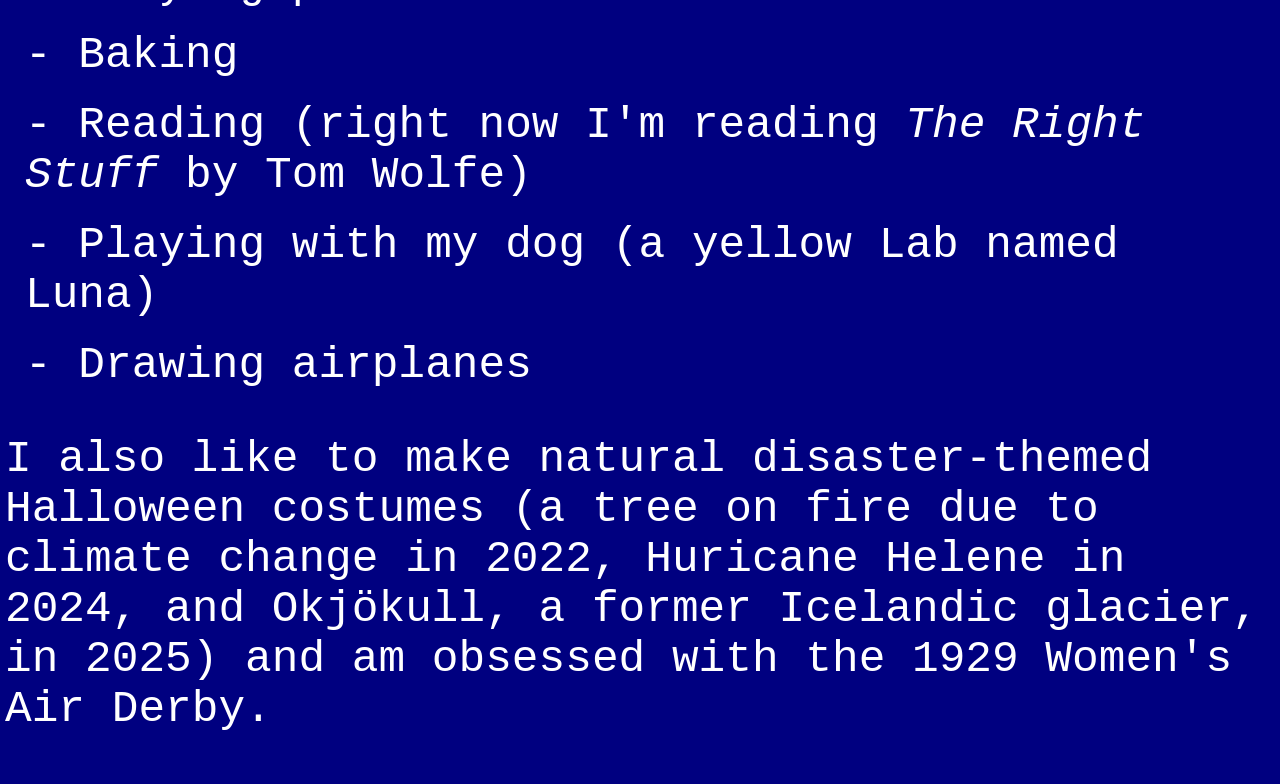
==== commit 680b84db: "a few final edits" ====
--- a/aboutMe.html
+++ b/aboutMe.html
@@ -40,7 +40,7 @@
   <p> - Reading (right now I'm reading <i>The Right Stuff</i> by Tom Wolfe)</p>
   <p> - Playing with my dog (a yellow Lab named Luna)</p>
   <p> - Drawing airplanes</p></h3>
-  <h3 class="p3"> I also like to make natural disaster Halloween costumes (a tree on fire in 2022, Huricane Helene in 2024, and Okjökull, a former Icelandic glacier, in 2025) and am obsessed with the 1929 Women's Air Derby.
+  <h3 class="p3"> I also like to make natural disaster-themed Halloween costumes (a tree on fire due to climate change in 2022, Huricane Helene in 2024, and Okjökull, a former Icelandic glacier, in 2025) and am obsessed with the 1929 Women's Air Derby.
     </div>
    
 
